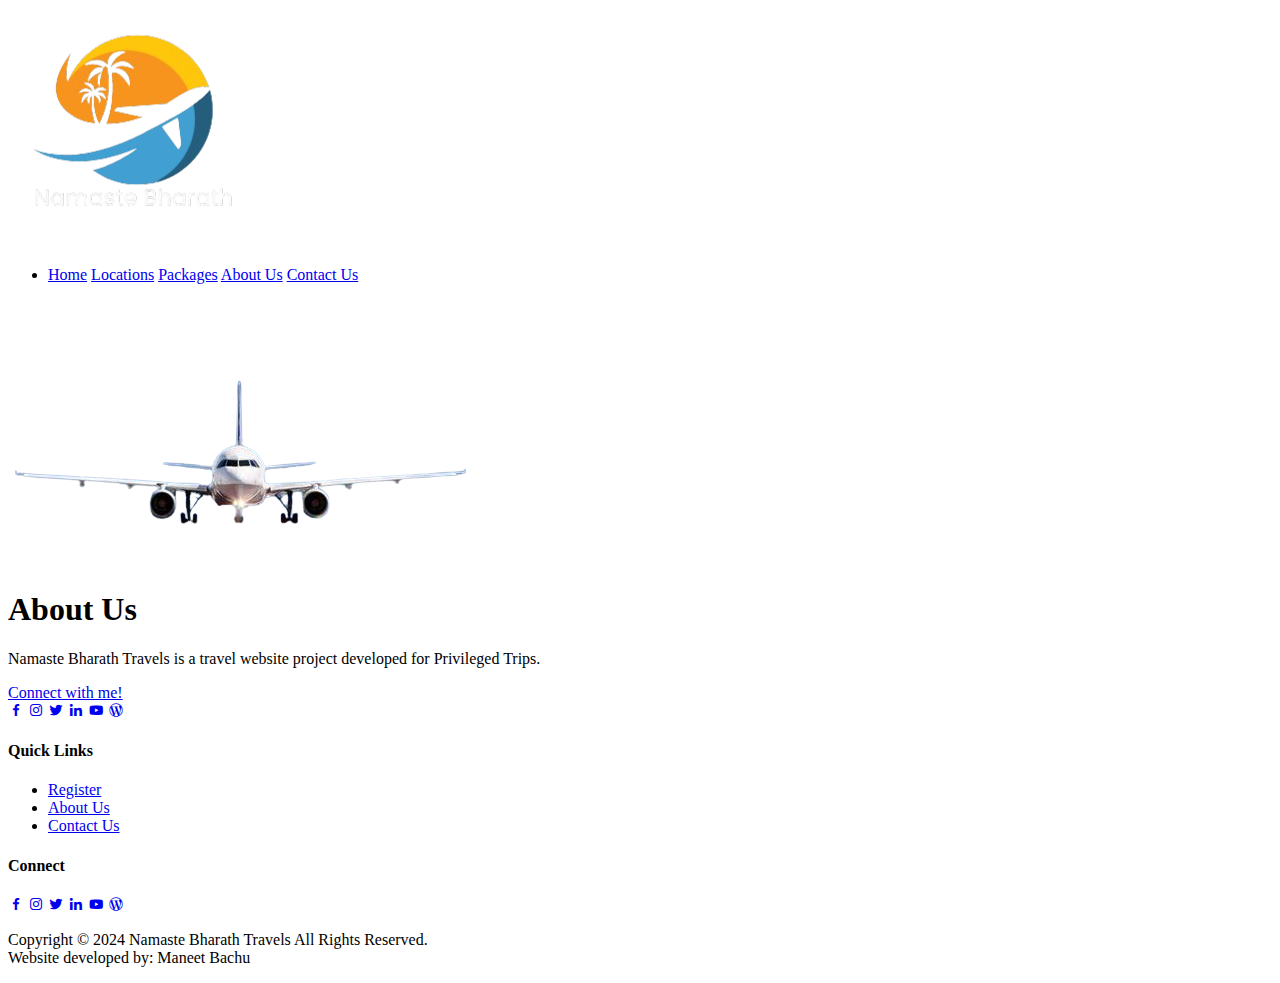
==== about.html @ 4a19df18 "Add files via upload" ====
<!DOCTYPE html>
<html lang="en">
<head>
    <meta charset="UTF-8">
    <meta http-equiv="X-UA-Compatible" content="IE=edge">
    <meta name="viewport" content="width=device-width, initial-scale=1.0">
    <title>About Us</title>
    <link rel="icon" href="logo.png">
    <link rel="stylesheet" type="text/css" href="css/style.css">
    <link rel="preconnect" href="https://fonts.googleapis.com">
    <link rel="preconnect" href="https://fontsS.gstatic.com" crossorigin>
    <link href="https://fonts.googleapis.com/css2?family=Paytone+One&family=Poppins:wght@100;200;300;400;500;600;700;800;900&display=swap" rel="stylesheet">
    <link rel="stylesheet"
    href="https://unpkg.com/boxicons@latest/css/boxicons.min.css">
    
</head>
<body class="aboutbody">
        <nav>
            <img src="logo.png" class="logo" alt="Logo" title="Namaste Bharath Travels">

            <ul class="navbar">
                <li>
                    <a href="./index.html">Home</a>
                    <a href="./index.html#locations">Locations</a>
                    <a href="./index.html#package">Packages</a>
                    <a href="./about.html">About Us</a>
                    <a href="./contact.html">Contact Us</a>
                </li>
            </ul>
        </nav>
        
    <section class="about">
           <div class="main">
            <img src="th.png" alt="My Photo">
            <div class="abt-text">
                <h1>About <span>Us</span></h1>
                <p>Namaste Bharath Travels is a travel website project developed for Privileged Trips.</p>
                <a href="https://www.linkedin.com/in/maneet-bachu-127750304?utm_source=share&utm_campaign=share_via&utm_content=profile&utm_medium=android_app" class="connectbtn" target="_blank">Connect with me!</a>

                <div class="connect-section">

                    <div class="social-icons">
                        <a href="https://www.facebook.com" target="_blank"><i class='bx bxl-facebook'></i></a>
                    <a href="https://www.instagram.com/maneet_1304/profilecard/?igsh=Z3Z4M3kxbDJrbHMy" target="_blank"><i class='bx bxl-instagram' ></i></a>
                    <a href="https://x.com/maneet_bachu?t=Cw-OCR6dl1QEsg-Tsxzkkw&s=09" target="_blank"><i class='bx bxl-twitter' ></i></a>
                    <a href="https://www.linkedin.com/in/maneet-bachu-127750304?utm_source=share&utm_campaign=share_via&utm_content=profile&utm_medium=android_app" target="_blank"><i class='bx bxl-linkedin' ></i></a>
                    <a href="https://www.youtube.com" target="_blank"><i class='bx bxl-youtube' ></i></a>
                    <a href="https://www.saniya.wordpress.com" target="_blank"><i class='bx bxl-wordpress' ></i></a>

                    </div>

                </div>
            </div>
            

           </div>
           

    </section>


    <!-- Footer -->

<!-- Footer -->

<section class="footer">
    <div class="foot">
        <div class="footer-content">
            
            <div class="footlinks">
                <h4>Quick Links</h4>
                <ul>
                    <li><a href="./register.html">Register</a></li>
                    <li><a href="./about.html">About Us</a></li>
                    <li><a href="./contact.html">Contact Us</a></li>
                </ul>
            </div>

            <div class="footlinks">
                <h4>Connect</h4>
                <div class="social">
                    <a href="https://www.facebook.com" target="_blank"><i class='bx bxl-facebook'></i></a>
                    <a href="https://www.instagram.com/maneet_1304/profilecard/?igsh=Z3Z4M3kxbDJrbHMy" target="_blank"><i class='bx bxl-instagram' ></i></a>
                    <a href="https://x.com/maneet_bachu?t=Cw-OCR6dl1QEsg-Tsxzkkw&s=09" target="_blank"><i class='bx bxl-twitter' ></i></a>
                    <a href="https://www.linkedin.com/in/maneet-bachu-127750304?utm_source=share&utm_campaign=share_via&utm_content=profile&utm_medium=android_app" target="_blank"><i class='bx bxl-linkedin' ></i></a>
                    <a href="https://www.youtube.com" target="_blank"><i class='bx bxl-youtube' ></i></a>
                    <a href="https://www.saniya.wordpress.com" target="_blank"><i class='bx bxl-wordpress' ></i></a>

                </div>
            </div>
            
        </div>
    </div>

   <div class="end">
        <p>Copyright © 2024 Namaste Bharath Travels All Rights Reserved.<br>Website developed by: Maneet Bachu</p>
    </div>

</section>

</body>
</html>
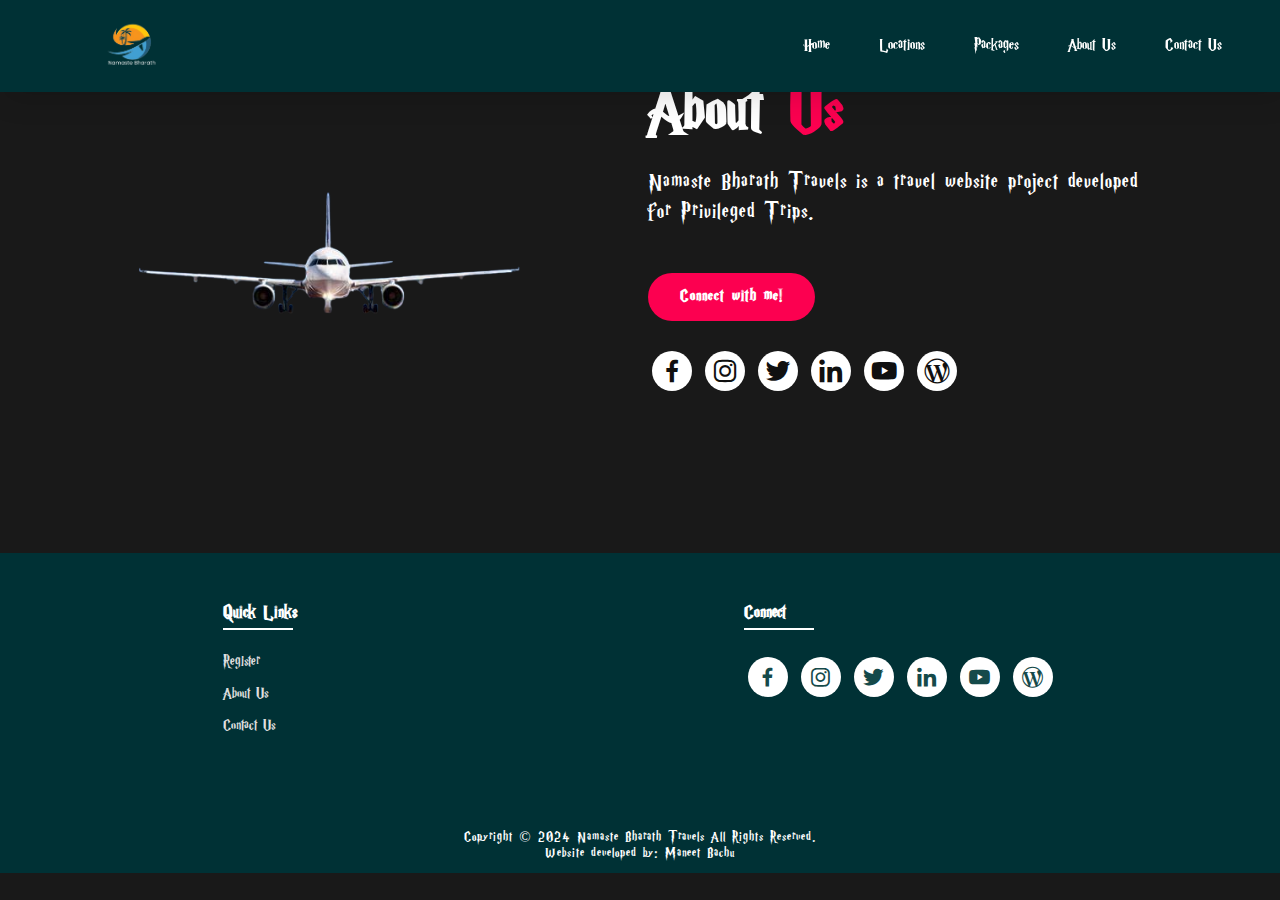
==== commit 3c60e50a: "Update about.html" ====
--- a/about.html
+++ b/about.html
@@ -6,7 +6,7 @@
     <meta name="viewport" content="width=device-width, initial-scale=1.0">
     <title>About Us</title>
     <link rel="icon" href="logo.png">
-    <link rel="stylesheet" type="text/css" href="css/style.css">
+    <link rel="stylesheet" href="style.css">
     <link rel="preconnect" href="https://fonts.googleapis.com">
     <link rel="preconnect" href="https://fontsS.gstatic.com" crossorigin>
     <link href="https://fonts.googleapis.com/css2?family=Paytone+One&family=Poppins:wght@100;200;300;400;500;600;700;800;900&display=swap" rel="stylesheet">
--- a/style.css
+++ b/style.css
@@ -0,0 +1,732 @@
+@font-face
+{
+    font-family: myfont;
+    src: url(HARRYP__.TTF);
+}
+*{
+    padding:0;
+    margin:0;
+    box-sizing:border;
+    font-family:myfont;
+    text-decoration: none;
+    list-style: none;
+    scroll-behavior: smooth;
+}
+
+/* Home page */
+
+.banner{
+    width:100%;
+    height: 100vh;
+    overflow: hidden;
+    display: flex;
+    justify-content: center;
+    align-items: center;
+}
+
+.banner video{
+    position: absolute;
+    top: 0;
+    left: 0;
+    object-fit: cover;
+    width: 100%;
+    height: 100%;
+    pointer-events: none;
+}
+
+.content{
+    position: relative;
+    z-index: 1;
+    width: 100%;
+    height: 100vh;
+    background-image: linear-gradient(rgba(1, 0, 5, 0.3),rgba(4, 1, 17, 0.3));
+
+
+
+}
+
+nav{
+    width: 100%;
+    position: fixed;
+    background-color: rgb(0, 49, 53);
+    box-shadow: 5px 5px 30px rgba(0, 0, 0, 15%);
+    display: flex;
+    align-items: center;
+    justify-content: space-between;
+}
+
+nav .logo{
+    width: 60px;
+    margin: 2vh;
+    margin-left: 8%;
+}
+
+nav ul li{
+    list-style: none;
+    display: inline-block;
+    margin-left: 40px;
+}
+
+.navbar{
+    display: flex;
+    margin-right: 4vh;
+}
+
+.navbar a{
+    color: white;
+    font-size: 18px;
+    padding: 10px 22px;
+    border-radius: 4px;
+    font-weight: 500;   
+    text-decoration: none;
+    transition: ease 0.40s;
+}
+
+.navbar a:hover,.navbar a.active{
+    background: white;
+    color: black;
+    box-shadow: 5px 10px 30px rgb(85 85 85 / 20%);
+    border-radius: 5px;
+    
+}
+
+nav ul li a{
+    text-decoration: none;
+    color: rgb(255, 255, 255);
+    font-size: 17px;
+}
+
+.title{
+    text-decoration: none;
+    /* display: inline-block; */
+    font-size: 4vh;
+    color: rgb(255, 255, 255);
+    padding: 14px 17px;
+    margin-top: 32vh;
+    text-align: center;
+    vertical-align: center;
+}
+
+.title h1{
+    font-size: 10vh;
+    text-shadow: 2px black;
+    transition: ease 0.3s;
+}
+
+.title h1:hover{
+    color:transparent;
+    -webkit-text-stroke: 1px white;
+    
+}
+
+.button{
+    display: inline-block;
+    margin-top:5vh;
+    font-size: 25px;
+    padding: 10px 30px;
+    color: rgb(21, 74, 74);
+    /* background-color:rgb(164, 44, 44); */
+    background-color: white;
+    border-radius: 20px;
+    text-decoration: none;
+    transition: ease 0.30s;
+}
+
+.button:hover{
+    transform: scale(1.1);
+    color: white;
+    background-color: rgb(21, 74, 74);
+    /* border: 2px solid rgb(42, 37, 68); */
+    box-shadow: 5px 10px 30px rgba(0, 0, 0, 0.4);
+    padding: 10px 30px;
+}
+
+/* Services */
+
+.text h2{
+    font-size: 40px;
+    font-weight: 650;
+    margin-top: 40px;
+    margin-bottom: 10px;
+    line-height: 2;
+    text-align: center;
+}
+
+.rowitems{
+    display: grid;
+    grid-template-columns: repeat(auto-fit,minmax(100px,auto));
+    gap: 25px;
+    align-items: center;
+    text-align: center;
+    margin-top: 20px;
+    margin-left: 30px ;
+    margin-right: 30px;
+    margin-bottom:10px ;
+}
+
+.container-box{
+    border: 1px solid #d3d3d3;
+    border-radius: 5px;
+    padding: 50px 10px;
+    transition: all 0.7s ease 0s;
+    cursor: pointer;
+}
+
+.container-image img{
+    height: 100px;
+    width: 100px;
+    padding: 10px;
+    margin-bottom: 15px;
+}
+
+.container-box h4{
+    font-size: 20px;
+    margin-bottom: 5px;
+    font-weight: 550;
+}
+
+.container-box p{
+    font-size: 16px;
+    color: #808080;
+}
+
+.container-box:hover{
+    transform: translateX(3px);
+    box-shadow: 5px 20px 50px rgba(78, 78, 78, 0.1);
+    border: 1px solid transparent;
+    border-radius: 0px;
+}
+
+/* Packages */
+
+.package-title{
+    text-align: center;
+}
+
+.package-title h2{
+    font-size: 40px;
+    font-weight: 650;
+    padding-top: 75px;
+    padding-bottom: 10px;
+    line-height: 2;
+}
+
+.package-content{
+    display: flex;
+    justify-content: space-around;
+    flex-wrap: wrap;
+}
+
+.image{
+    position: relative;
+    transition: all 0.3s cubic-bezier(0.445,0.05,0.55,0.95);
+    cursor: pointer;
+    filter: brightness(95%);
+}
+
+.image img{
+    width: 100%;
+    height: 500px;
+    border-radius: 30px;
+}
+
+.image h3{
+    color: white;
+    position: absolute;
+    font-size: 30px;
+    font-weight: 600;
+    text-align: center;
+    top: 10px;
+    right: 20px;
+}
+
+.dest-content{
+    display: flex;
+    flex-wrap: wrap;
+    justify-content: space-between;
+    align-items: center;
+    padding-top: 15px;
+    margin-bottom: 50px;
+}
+
+.location h4{
+    font-size: 25px;
+    letter-spacing: 1px;
+    font-weight: 600;
+    margin-bottom: 2px;
+}
+
+.pac-details li{
+    font-size: 19px;
+    color: #4c4c4c;
+    margin-left: 15px;
+    margin-bottom: 2px;
+    list-style-type: disc;
+}
+
+.image:hover{
+    filter: brightness(120%);
+    transform: scale(1.03);
+}
+
+/* Locations */
+
+.location-content{
+    display: flex;
+    justify-content: space-around;
+    flex-wrap: wrap;
+}
+
+.col-content{
+    position: relative;
+    filter:brightness(95%);
+    transition: all 0.3s cubic-bezier(0.445,0.05,0.55,0.95);
+
+}
+
+.col-content img{
+    margin-bottom: 40px;
+    height: 500px;
+    border-radius: 27px;
+    width: 100%;
+    
+}
+
+.col-content h5{
+    position: absolute;
+    font-size: 25px;
+    color: white;
+    font-weight: 500;
+    left: 20px;
+    bottom: 105px;
+    cursor: pointer;
+}
+
+.col-content p{
+    position: absolute;
+    font-size: 20px;
+    color: white;
+    left: 20px;
+    bottom: 80px;
+    cursor: pointer;
+}
+
+.col-content:hover{
+    filter: brightness(120%);
+    transform: scale(1.03);
+    cursor: pointer;
+}
+
+/* Newsletter */
+
+.newsletter{
+    display: flex;
+    flex-wrap: wrap;
+    align-items: center;
+    justify-content: space-around;
+}
+
+.newstext h2{
+    margin-top: 100px;
+    font-size: 38px;
+}
+
+.newstext p{
+    font-size: 20px;
+    color: #4c4c4c;
+}
+
+.newsletter form{
+    margin-top: 100px;
+    width: 100%;
+    position: relative;
+}
+
+.newsletter form input:first-child{
+    display: inline-block;
+    width: 300px;
+    font-size: 17px;
+    outline: none;
+    border: none;
+    border-radius: 20px;
+    padding: 20px 150px 20px 30px;
+    box-shadow: 5px 10px 30px rgb(85 85 85 / 20%);
+}
+
+.newsletter form input:last-child{
+    display: inline-block;
+    position: absolute;
+    outline: none;
+    border: 2px solid transparent;
+    border-radius: 20px;
+    color: white;
+    background-color: rgb(21, 74, 74);
+    padding: 14px 30px;
+    cursor: pointer;
+    font-size: 17px;
+    font-weight: 450;
+    top: 6px;
+    right: 6px;
+    transition: ease 0.30s;
+}
+
+.newsletter form input:last-child:hover{
+    border: 2px solid rgb(21, 74, 74);
+    background-color: white;
+    color: rgb(21, 74, 74);
+}
+
+
+/* Footer */
+
+.footer{
+    margin-top: 80px;
+    background-color: rgb(0, 49, 53);
+}
+
+.foot{
+    padding: 20px 0;
+}
+
+.footer-content{
+    display: flex;
+    flex-wrap: wrap;
+    justify-content: space-around;
+    
+}
+
+.footlinks h4{
+    margin-top: 30px;
+    font-size: 20px;
+    font-weight: 600;
+    color: white;
+    margin-bottom: 30px;
+    position: relative;
+}
+
+
+.footlinks h4::before{
+    content: "";
+    position: absolute;
+    height: 2px;
+    width: 70px;
+    left: 0;
+    bottom: -7px;
+    background: white;
+}
+
+.footlinks ul li{
+    margin-bottom: 15px;
+}
+
+.footlinks ul li a{
+    font-size: 17px;
+    color: #dddddd;
+    display: block;
+    transition: ease 0.30s;
+}
+
+.footlinks ul li a:hover{
+    transform: translate(6px);
+    color: white;
+}
+
+.social a{
+    font-size: 25px;
+    margin: 4px;
+    height: 40px;
+    width: 40px;
+    color: rgb(21, 74, 74);
+    background-color: white;
+    display: inline-flex;
+    justify-content: center;
+    align-items: center;
+    border-radius: 20px;
+    transition: ease 0.30s;
+}
+
+.social a:hover{
+    transform: scale(1.2);
+}
+
+.end{
+    text-align: center;
+    padding-top: 60px;
+    padding-bottom: 12px;
+}
+
+.end p{
+    font-size: 15px;
+    color: white;
+    letter-spacing: 1px;
+    font-weight: 300;
+}
+
+/* About Us */
+
+.aboutbody{
+    background-color: #191919;
+}
+
+.about{
+    width: 100%;
+    padding: 78px 0px;
+}
+
+.about img{
+    height: auto;
+    width: 400px;
+}
+
+.abt-text{
+    width: 500px;
+}
+
+.abt-text h1{
+    font-size: 70px;
+    color: white;
+    margin-bottom: 20px;
+    letter-spacing: 1px;
+}
+
+.abt-text h1 span{
+    color: #fc0050;
+    letter-spacing: 1px;
+}
+
+.abt-text p{
+    color: white;
+    font-size: 24px;
+    margin-bottom: 45px;
+    line-height: 30px;
+    letter-spacing: 1px;
+}
+
+.main{
+    width: 1130px;
+    max-width: 95%;
+    margin: 0 auto;
+    display: flex;
+    align-items: center;
+    justify-content: space-around;
+}
+
+.connectbtn{
+    display: inline-block;
+    background-color: #fc0050;
+    font-size: 18px;
+    color: white;
+    font-weight: bold;
+    padding: 13px 30px;
+    border-radius: 30px;
+    transition: ease 0.4s;
+    border: 2px solid transparent;
+    letter-spacing: 1px;
+}
+
+.connectbtn:hover{
+    background-color: transparent;
+    border: 2px solid #fc0050;
+    transform: scale(1.1);
+}
+
+.connect-section{
+    margin-top: 26px;
+}
+
+
+.social-icons a{
+    height: 40px;
+    width: 40px;
+    margin: 4px;
+    font-size: 30px;
+    color: #101010;
+    background-color: white;
+    border-radius: 20px;
+    display: inline-flex;
+    justify-content: center;
+    align-items: center;
+    transition: ease 0.30s;
+}
+
+.social-icons a:hover{
+    transform: scale(1.2);
+}
+
+/* Contact Us */
+
+.contactbody{
+    background-color: #101010;
+    background-repeat: no-repeat;
+    background-size: cover;
+    
+}
+
+.contact{
+    padding: 110px 30%;
+    height: 100%;
+    min-height: 100vh;
+}
+
+.contact-form h1{
+    font-size: 80px;
+    color: white;
+    margin-bottom: 20px;
+}
+
+.contact-form h1 span{
+    color:#fc0050;
+}
+
+.contact-form p{
+    color: white;
+    line-height: 30px;
+    letter-spacing: 1px;
+    font-size: 23px;
+    margin-bottom: 20px;
+}
+
+
+.contact-form form input,form textarea{
+    width: 100%;
+    padding: 17px;
+    border: none;
+    outline: none;
+    background-color: #191919;
+    font-size: 20px;
+    color: white;
+    margin-bottom: 10px;
+    border-radius: 10px;
+}
+
+.contact-form form .submit-btn{
+    display: inline-block;
+    background-color: #fc0050;
+    font-size: 27px;
+    font-weight: 600px;
+    border: 2px solid transparent;
+    border-radius: 40px;
+    width: 220px;
+    cursor: pointer;
+    transition: ease 0.30s;
+
+}
+
+.contact-form form .submit-btn:hover{
+    border: 2px solid #fc0050;
+    background-color: transparent;
+    transform: scale(1.1);
+
+}
+
+/* Registration Form */
+
+.register-body{
+    background-color: #101010;
+    background-repeat: no-repeat;
+    background-size: cover;
+
+}
+
+.registration{
+    padding: 110px 30%;
+    height: 100%;
+    min-height: 100vh;
+}
+
+.register-form h1{
+    font-size: 80px;
+    color: white;
+    margin-bottom: 20px;
+}
+.register-form h1 span{
+    color: #fc0050;
+}
+
+.register-form{
+    color: white;
+    font-size: 20px;
+}
+
+.register-form form input{
+    color: white;
+    padding: 17px;
+    background-color: #191919;
+    font-size: 20px;
+    outline: none;
+    border: none;
+    border-radius: 10px;
+    margin-bottom: 20px;
+    
+}
+.register-form h4{
+    font-size: 22px;
+    font-weight: 500;
+    margin-top: 20px;
+    color: #fc0050;
+}
+
+
+.register-form form .submitbtn{
+    display: inline-block;
+    background-color: #fc0050;
+    font-size: 27px;
+    font-weight: 600px;
+    border: 2px solid transparent;
+    border-radius: 60px;
+    width: 220px;
+    cursor: pointer;
+    transition: ease 0.30s;
+}
+
+.register-form form .submitbtn:hover{
+    border: 2px solid #fc0050;
+    background-color: transparent;
+    transform: scale(1.1);
+}
+
+
+.location-body{
+    background-color: #191919;
+    color: white;
+}
+
+.location-section{
+    padding: 110px;
+    height: 100%;
+    min-height: 100vh;
+}
+
+.location-heading h1{
+    margin-top: 20px;
+    font-size: 60px;
+    margin-bottom: 20px;
+}
+
+.location-heading h1 span{
+    color: #f70954;
+}
+
+.location-detail h1{
+    padding-top: 60px;
+    color: #fc0050;
+    font-size: 40px;
+}
+
+.location-detail p{
+    font-size: 20px;
+    margin-top: 40px;
+    margin-bottom: 10px;
+}
+
+.location-img img{
+    height: 400px;
+    width: 400px;
+    margin-top: 30px;
+    margin-bottom: 30px;
+}
+
+.stars i{
+    font-size: 20px;
+    color: rgb(197, 167, 44);
+}
